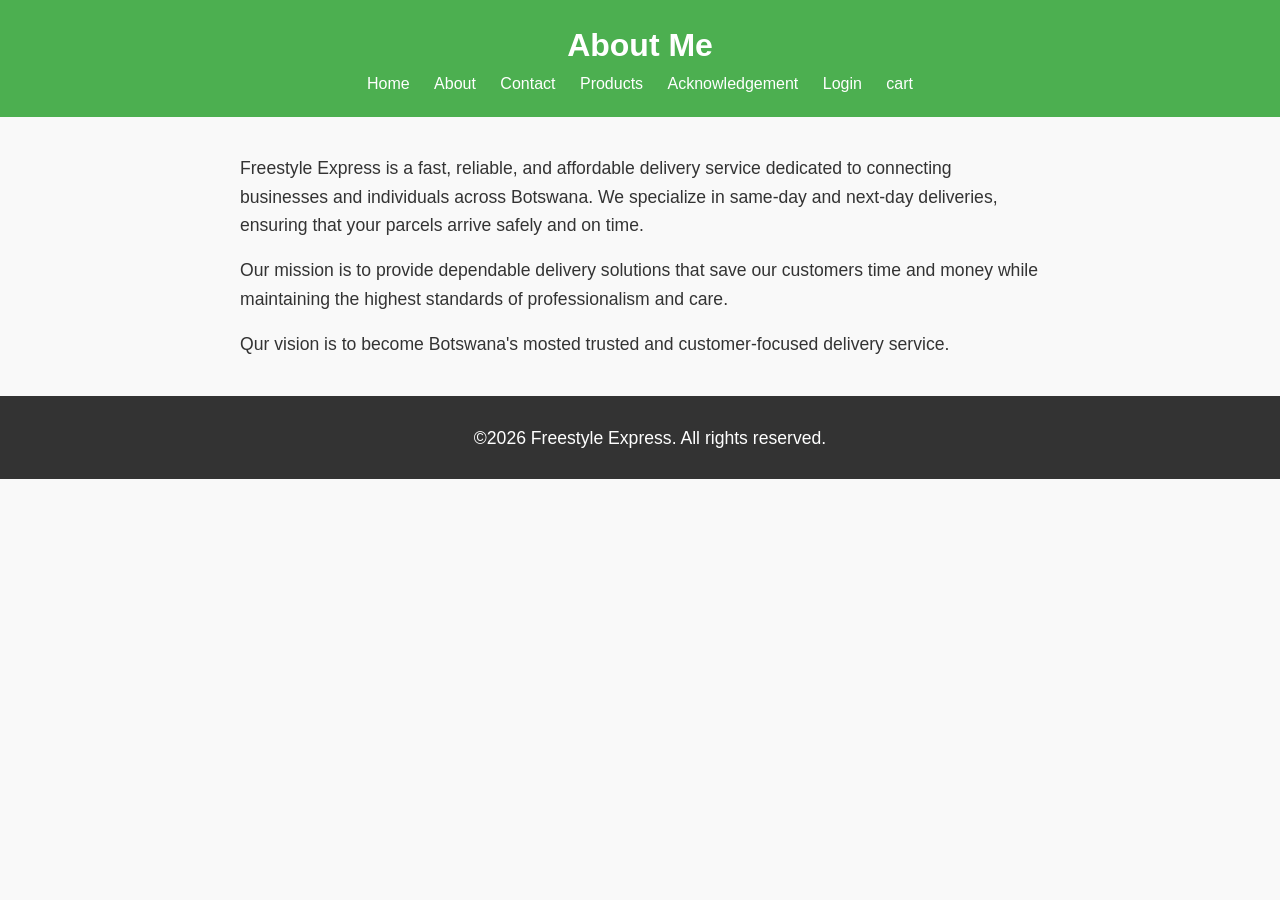
==== About.html @ 7b65d724 "fix website files" ====
<DOCTYPE html>
<html lang="en">
<head>
    <meta charset="UTF-8">
    <meta name="viewport" content="width=device-width, initial-scale=1.0">
    <title>About Me</title>
    <link rel="stylesheet" href="styles.css">
</head>
<body>
  <header>
   <h1>About Me</h1>
   <nav>
     <a href="index.html">Home</a>
     <a href="about.html">About</a>
     <a href="contact.html">Contact</a>
     <a href="products.html">Products</a>
     <a href="acknowledgement.html">Acknowledgement</a>
     <a href="login.html">Login</a>
     <a href="cart.html">cart</a>
   </nav>
  </header>
  <main>
    <p>Freestyle Express is a fast, reliable, and affordable delivery service dedicated to connecting businesses and individuals across Botswana. We specialize in same-day and next-day deliveries, ensuring that your parcels arrive safely and on time.</p>
    <p>Our mission is to provide dependable delivery solutions that save our customers time and money while maintaining the highest standards of professionalism and care.</p>
    <p>Qur vision is to become Botswana's mosted trusted and customer-focused delivery service.</p>
  </main>
  
  <footer>
    <p>&copy;2026 Freestyle Express. All rights reserved.</p>
  </footer>
</body>
</html>
---- styles.css ----
body{
    font-family:Arial, sans-serif;
    color:#333;
    background-color: #f9f9f9;
    margin: 0;
    padding: 0;
    line-height: 1.6;
}        

header{
    background-color: #4CAF50;
    color: white;
    padding: 20px;
    text-align: center;
}

.logo {
    font-size: 22px;
    font-weight: bold;
    color: white;
}

html, body {
    height: 100%;
}

body {
    display: flex;
    flex-direction: column;
    min-height: 100vh;
}

.nav-menu {
    display: flex;
    gap: 25px;
}

.nav-menu a {
    text-decoration: none;
    color: rgb(19, 16, 16);
    font-weight: 500;
}

.nav-menu a:hover {
    text-decoration: underline;
}

#cart-icon {
    position: relative;
    font-size: 26px;
    color: white;
    cursor: pointer;
}

#cart-icon .cart-item-count{
    position: absolute;
    top:0;
    right: -6px;
    width: 20px;
    height: 20px;
    background: #e35f26;
    border-radius: 50%;
    font-size: 12px;
    color: #ffffff;
    display: flex;
    justify-content: center;
    align-items: center;
    visibility: hidden;
}

header h1{
    margin:0;
}

nav a{
    color: white;
    text-decoration: none;
    margin: 0 10px;
}

nav a:hover{
    text-decoration: underline;
}

/* LOGIN PAGE */
.login-container {
    max-width: 400px;
    margin: 80px auto;
    background: white;
    padding: 30px;
    border-radius: 10px;
    box-shadow: 0 4px 10px rgba(0,0,0,0.1);
    text-align: center;
}

.login-form {
    display: flex;
    flex-direction: column;
}

.login-form label {
    text-align: left;
    margin: 10px 0 5px;
    font-weight: 500;
}

.login-form input {
    padding: 10px;
    border: 1px solid #ccc;
    border-radius: 5px;
}

.login-form button {
    margin-top: 20px;
    padding: 12px;
    background-color: #4caf50;
    color: white;
    border: none;
    border-radius: 5px;
    cursor: pointer;
    font-weight: bold;
}

.login-form button:hover {
    background-color: #45a049;
}

.register-text {
    margin-top: 15px;
}

main{
  padding: 20px;
  max-width:800px;
  margin: 0 auto;
}

main img{
  max-width:100%;
  height:auto;
  display:block;
  margin:20px 0;
}

footer{
  background-color: #333;
  color:white;
  text-align:center;
  padding:10px;
  position: fixed
  bottom: 0;
  width:100%;  
}

p{
  font-size:1.1em;
}

a{
  color:#4CAF50;
  text-decoration:none;  
}

a:hover{
  text-decoration:underline;  
}

img{
  border:5px solid #4CAF50;
  border-radius:10px;  
}

main a[href^="mailto:"]{
  color: #ff5722;
  font-weight:bold;  
}
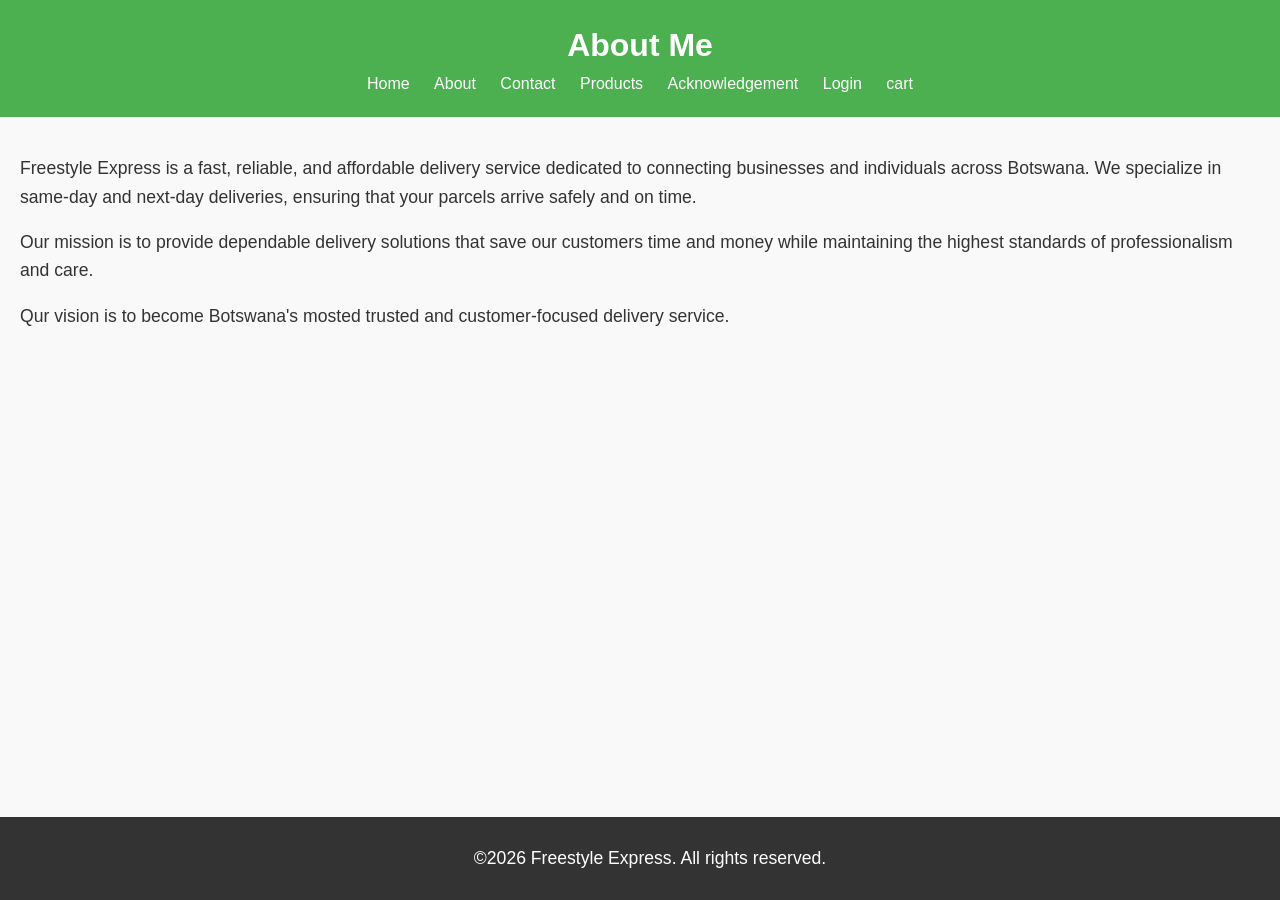
==== commit 2382b1fc: "Fixed about and contact page errors" ====
--- a/About.html
+++ b/About.html
@@ -1,4 +1,4 @@
-<DOCTYPE html>
+<!DOCTYPE html>
 <html lang="en">
 <head>
     <meta charset="UTF-8">
--- a/styles.css
+++ b/styles.css
@@ -28,6 +28,7 @@
     display: flex;
     flex-direction: column;
     min-height: 100vh;
+    margin: 0;
 }
 
 .nav-menu {
@@ -130,9 +131,9 @@
 }
 
 main{
+  flex: 1;
   padding: 20px;
-  max-width:800px;
-  margin: 0 auto;
+  
 }
 
 main img{
@@ -147,8 +148,6 @@
   color:white;
   text-align:center;
   padding:10px;
-  position: fixed
-  bottom: 0;
   width:100%;  
 }
 
